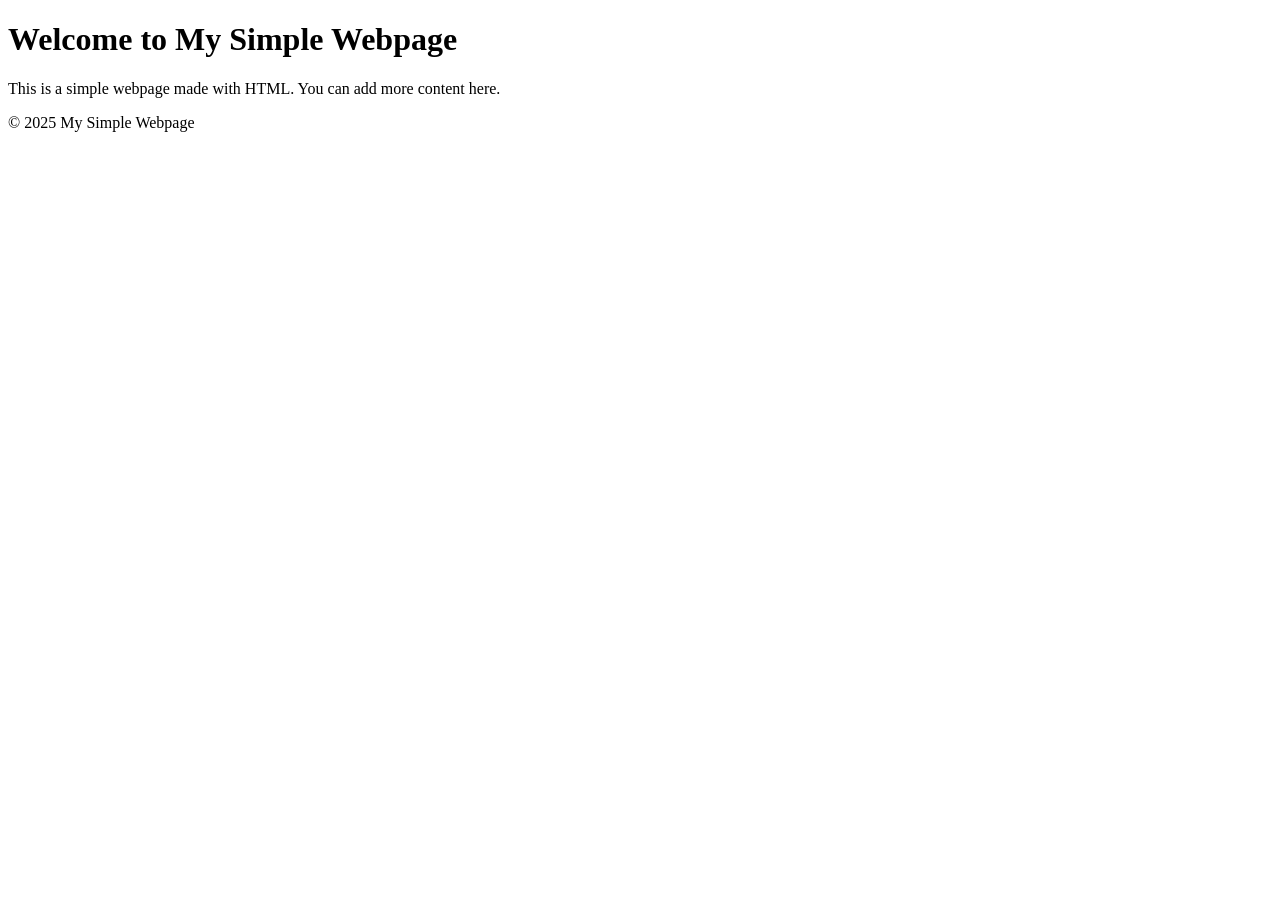
==== index.html @ 07f06255 "First commit" ====
<!DOCTYPE html>
<html lang="en">
<head>
    <meta charset="UTF-8">
    <meta name="viewport" content="width=device-width, initial-scale=1.0">
    <title>My Simple Webpage</title>
</head>
<body>
    <header>
        <h1>Welcome to My Simple Webpage</h1>
    </header>

    <section>
        <p>This is a simple webpage made with HTML. You can add more content here.</p>
    </section>

    <footer>
        <p>&copy; 2025 My Simple Webpage</p>
    </footer>
</body>
</html>
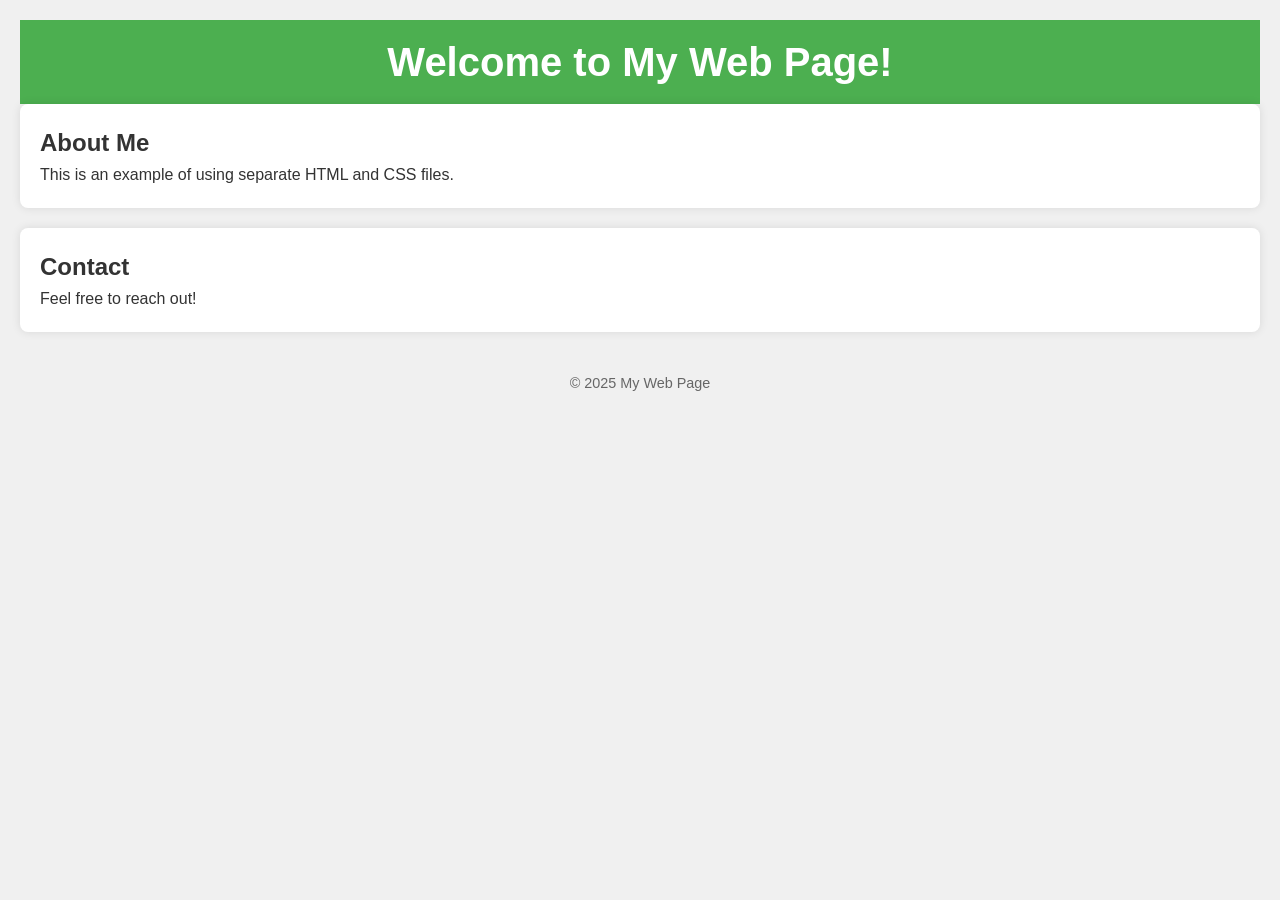
==== commit 7f497a77: "java file added" ====
--- a/index.html
+++ b/index.html
@@ -3,19 +3,30 @@
 <head>
     <meta charset="UTF-8">
     <meta name="viewport" content="width=device-width, initial-scale=1.0">
-    <title>My Simple Webpage</title>
+    <title>My Web Page</title>
+    <link rel="stylesheet" href="css1.css"> <!-- Link to the external CSS file -->
 </head>
 <body>
+
     <header>
-        <h1>Welcome to My Simple Webpage</h1>
+        <h1>Welcome to My Web Page!</h1>
     </header>
 
-    <section>
-        <p>This is a simple webpage made with HTML. You can add more content here.</p>
-    </section>
+    <main>
+        <section>
+            <h2>About Me</h2>
+            <p>This is an example of using separate HTML and CSS files.</p>
+        </section>
+
+        <section>
+            <h2>Contact</h2>
+            <p>Feel free to reach out!</p>
+        </section>
+    </main>
 
     <footer>
-        <p>&copy; 2025 My Simple Webpage</p>
+        <p>&copy; 2025 My Web Page</p>
     </footer>
+
 </body>
 </html>
--- a/css1.css
+++ b/css1.css
@@ -0,0 +1,43 @@
+/* Reset some default browser styles */
+body, h1, h2, p {
+    margin: 0;
+    padding: 0;
+}
+
+/* Set some basic font and background for the body */
+body {
+    font-family: Arial, sans-serif;
+    background-color: #f0f0f0;
+    color: #333;
+    line-height: 1.6;
+    padding: 20px;
+}
+
+/* Header styles */
+header {
+    background-color: #4CAF50;
+    color: white;
+    text-align: center;
+    padding: 10px 0;
+}
+
+header h1 {
+    font-size: 2.5rem;
+}
+
+/* Section styles */
+section {
+    background-color: white;
+    border-radius: 8px;
+    margin-bottom: 20px;
+    padding: 20px;
+    box-shadow: 0 0 10px rgba(0, 0, 0, 0.1);
+}
+
+/* Footer styles */
+footer {
+    text-align: center;
+    font-size: 0.9rem;
+    color: #666;
+    margin-top: 40px;
+}
